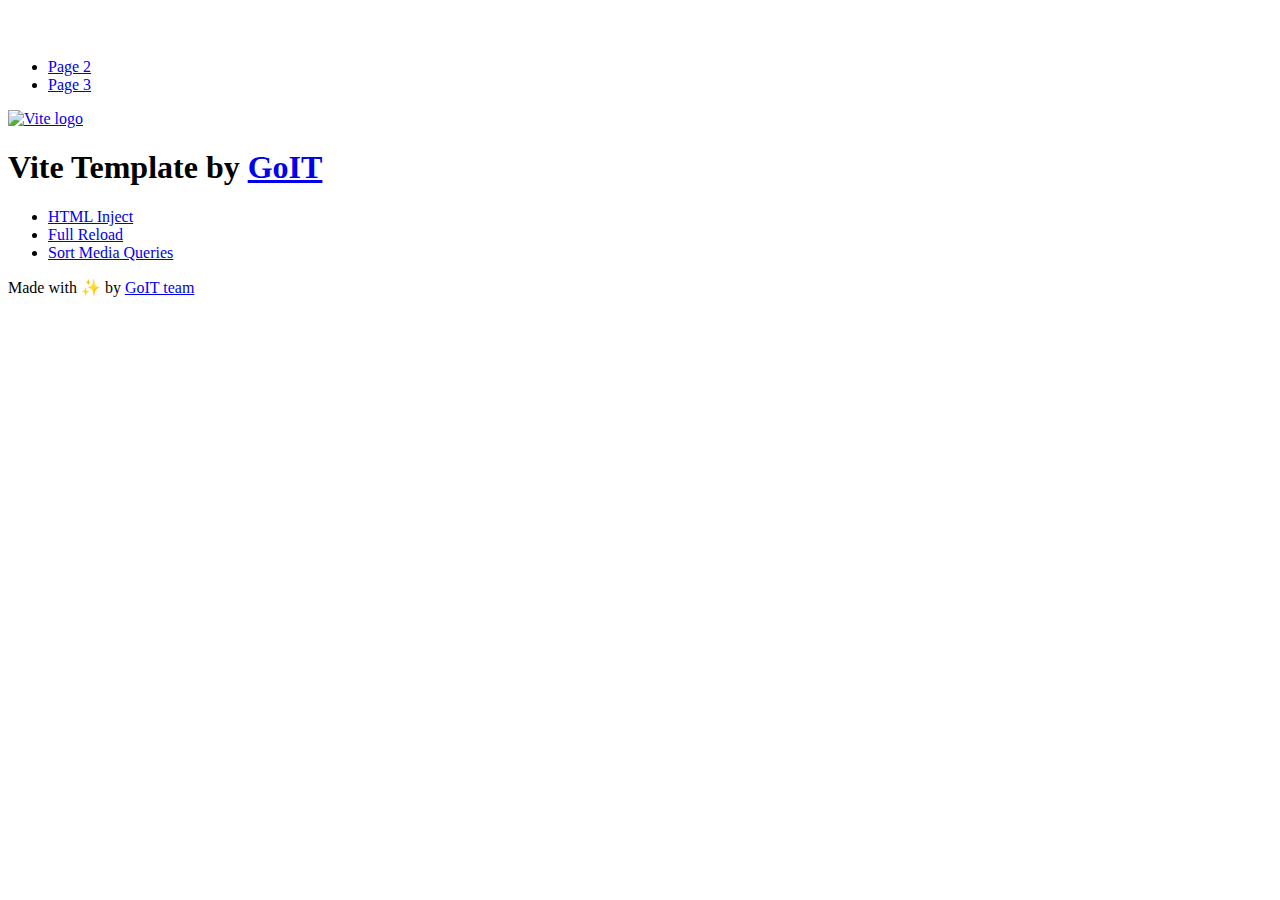
==== index.html @ d89cf24b "Deploying to gh-pages from @ YelyzavetaMishchenko/goit-js-hw-11@b72d690020323457e2246978b71a60a3fd99" ====
<!DOCTYPE html>
<html lang="en">
  <head>
    <meta charset="UTF-8" />
    <link rel="icon" type="image/svg+xml" href="/vanilla-app-template/favicon.svg" />
    <meta name="viewport" content="width=device-width, initial-scale=1.0" />
    <title>Vanilla App Template</title>
    <script type="module" crossorigin src="/vanilla-app-template/index.js"></script>
    <link rel="stylesheet" crossorigin href="/vanilla-app-template/assets/styles-DvPDDfy5.css">
  </head>
  <body>
    <header class="header">
  <div class="container">
    <nav class="nav">
      <a class="nav-logo" href="./index.html" aria-label="Site logo">
        <svg class="nav-logo-icon" width="100" height="30">
          <use href="/vanilla-app-template/assets/sprite-E8vg0sBb.svg#logo"></use>
        </svg>
      </a>
      <ul class="nav-list">
        <li class="nav-item">
          <a class="nav-link {=$highlight-act}" href="./page-2.html">Page 2</a>
        </li>
        <li class="nav-item">
          <a class="nav-link {=$highlight-curr}" href="./page-3.html">Page 3</a>
        </li>
      </ul>
    </nav>
  </div>
</header>


    <main>
      <!-- Loads the specified .html file -->
      <section class="vite-promo">
  <div class="container">
    <div class="vite-promo-thumb">
      <a
        class="vite-promo-link"
        href="https://vitejs.dev/"
        target="_blank"
        rel="noopener noreferrer"
        aria-label="Link to Vite official website"
        title="Vite.js  build tool"
      >
        <!-- Path to images as from index.html file -->
        <img
          class="pic"
          src="/vanilla-app-template/assets/vite-logo-9o_aqrTe.png"
          alt="Vite logo"
          width="640"
          height="640"
        />
      </a>
    </div>
    <h1 class="main-title">
      <span class="main-title-gradient">Vite</span>
      Template by
      <a
        class="main-title-link"
        href="https://github.com/goitacademy/vanilla-app-template"
        target="_blank"
        rel="noopener noreferrer"
      >
        GoIT
      </a>
    </h1>
  </div>
</section>

      <article class="badges">
  <div class="container">
    <ul class="badges-list">
      <li class="badges-item">
        <a
          class="badges-link"
          href="https://www.npmjs.com/package/vite-plugin-html-inject"
          target="_blank"
          rel="noopener noreferrer"
        >
          HTML Inject
        </a>
      </li>
      <li class="badges-item">
        <a
          class="badges-link"
          href="https://www.npmjs.com/package/vite-plugin-full-reload"
          target="_blank"
          rel="noopener noreferrer"
        >
          Full Reload
        </a>
      </li>
      <li class="badges-item">
        <a
          class="badges-link"
          href="https://www.npmjs.com/package/postcss-sort-media-queries"
          target="_blank"
          rel="noopener noreferrer"
        >
          Sort Media Queries
        </a>
      </li>
    </ul>
  </div>
</article>

    </main>

    <footer class="footer">
  <div class="container">
    <p class="footer-desc">
      Made with ✨ by
      <a
        class="footer-link"
        href="https://goit.global/ua/"
        target="_blank"
        rel="noopener noreferrer"
      >
        GoIT team
      </a>
    </p>
  </div>
</footer>


  </body>
</html>
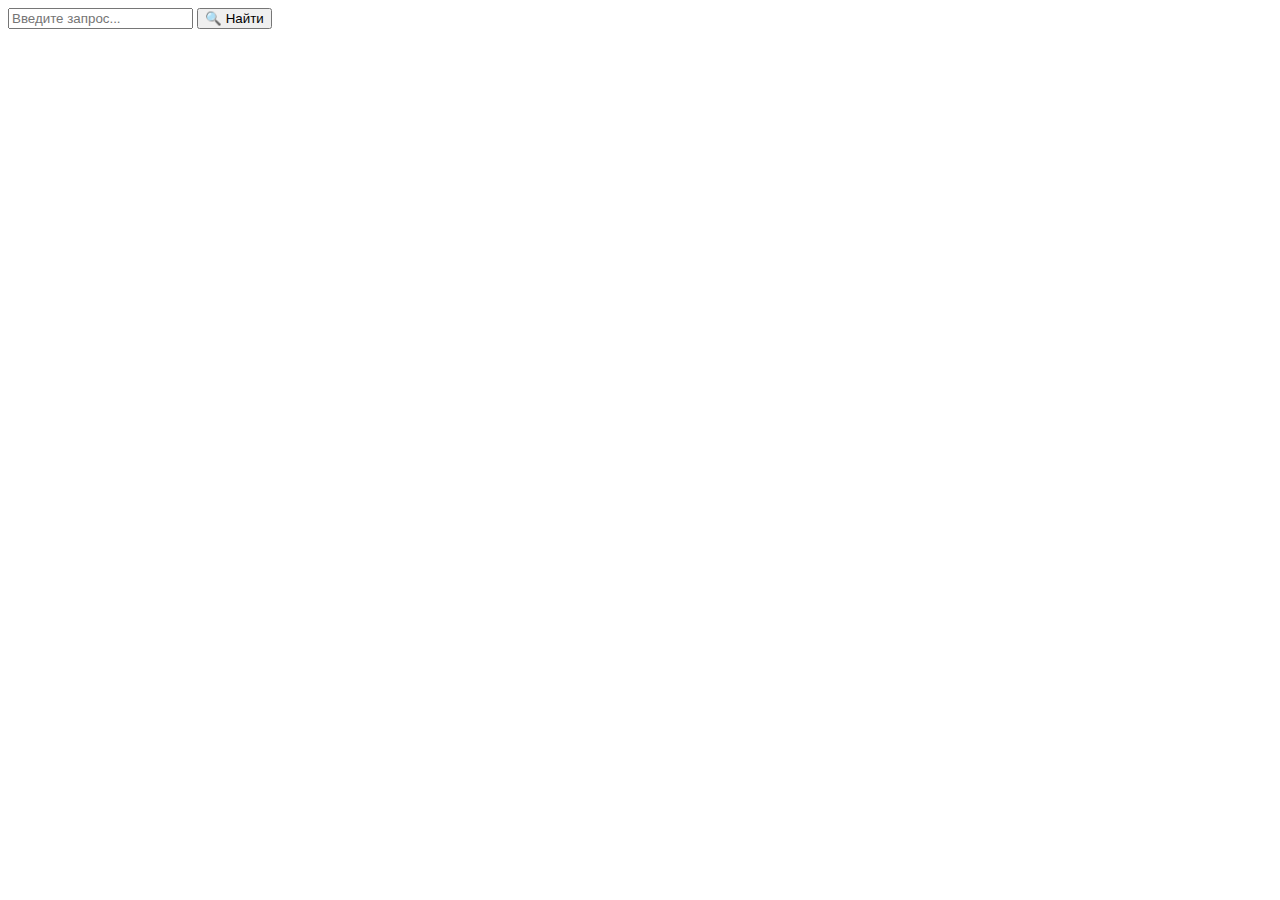
==== commit 372d668d: "Deploying to gh-pages from @ YelyzavetaMishchenko/goit-js-hw-11@6cbcfbfa5d6ec4b4f544ade48897e9191e86" ====
--- a/index.html
+++ b/index.html
@@ -1,128 +1,29 @@
 <!DOCTYPE html>
-<html lang="en">
+<html lang="ru">
   <head>
     <meta charset="UTF-8" />
-    <link rel="icon" type="image/svg+xml" href="/vanilla-app-template/favicon.svg" />
     <meta name="viewport" content="width=device-width, initial-scale=1.0" />
-    <title>Vanilla App Template</title>
-    <script type="module" crossorigin src="/vanilla-app-template/index.js"></script>
-    <link rel="stylesheet" crossorigin href="/vanilla-app-template/assets/styles-DvPDDfy5.css">
+    <title>Image Search</title>
+    <!-- Подключаем стили -->
+    <link rel="stylesheet" href="./src/styles.css" />
+    <!-- Подключаем шрифты -->
+    <link
+      href="https://fonts.googleapis.com/css2?family=Poppins:wght@300;400;600&display=swap"
+      rel="stylesheet"
+    />
+    <script type="module" crossorigin src="/goit-js-hw-11/index.js"></script>
+    <link rel="modulepreload" crossorigin href="/goit-js-hw-11/assets/vendor-tnUJPedx.js">
+    <link rel="stylesheet" crossorigin href="/goit-js-hw-11/assets/vendor-CWKLx11g.css">
   </head>
   <body>
-    <header class="header">
-  <div class="container">
-    <nav class="nav">
-      <a class="nav-logo" href="./index.html" aria-label="Site logo">
-        <svg class="nav-logo-icon" width="100" height="30">
-          <use href="/vanilla-app-template/assets/sprite-E8vg0sBb.svg#logo"></use>
-        </svg>
-      </a>
-      <ul class="nav-list">
-        <li class="nav-item">
-          <a class="nav-link {=$highlight-act}" href="./page-2.html">Page 2</a>
-        </li>
-        <li class="nav-item">
-          <a class="nav-link {=$highlight-curr}" href="./page-3.html">Page 3</a>
-        </li>
-      </ul>
-    </nav>
-  </div>
-</header>
-
-
-    <main>
-      <!-- Loads the specified .html file -->
-      <section class="vite-promo">
-  <div class="container">
-    <div class="vite-promo-thumb">
-      <a
-        class="vite-promo-link"
-        href="https://vitejs.dev/"
-        target="_blank"
-        rel="noopener noreferrer"
-        aria-label="Link to Vite official website"
-        title="Vite.js  build tool"
-      >
-        <!-- Path to images as from index.html file -->
-        <img
-          class="pic"
-          src="/vanilla-app-template/assets/vite-logo-9o_aqrTe.png"
-          alt="Vite logo"
-          width="640"
-          height="640"
-        />
-      </a>
+    <div class="container">
+      <form id="search-form">
+        <input type="text" name="searchQuery" placeholder="Введите запрос..." />
+        <button type="submit">🔍 Найти</button>
+      </form>
+      <div class="loader"></div>
+      <div class="gallery"></div>
     </div>
-    <h1 class="main-title">
-      <span class="main-title-gradient">Vite</span>
-      Template by
-      <a
-        class="main-title-link"
-        href="https://github.com/goitacademy/vanilla-app-template"
-        target="_blank"
-        rel="noopener noreferrer"
-      >
-        GoIT
-      </a>
-    </h1>
-  </div>
-</section>
-
-      <article class="badges">
-  <div class="container">
-    <ul class="badges-list">
-      <li class="badges-item">
-        <a
-          class="badges-link"
-          href="https://www.npmjs.com/package/vite-plugin-html-inject"
-          target="_blank"
-          rel="noopener noreferrer"
-        >
-          HTML Inject
-        </a>
-      </li>
-      <li class="badges-item">
-        <a
-          class="badges-link"
-          href="https://www.npmjs.com/package/vite-plugin-full-reload"
-          target="_blank"
-          rel="noopener noreferrer"
-        >
-          Full Reload
-        </a>
-      </li>
-      <li class="badges-item">
-        <a
-          class="badges-link"
-          href="https://www.npmjs.com/package/postcss-sort-media-queries"
-          target="_blank"
-          rel="noopener noreferrer"
-        >
-          Sort Media Queries
-        </a>
-      </li>
-    </ul>
-  </div>
-</article>
-
-    </main>
-
-    <footer class="footer">
-  <div class="container">
-    <p class="footer-desc">
-      Made with ✨ by
-      <a
-        class="footer-link"
-        href="https://goit.global/ua/"
-        target="_blank"
-        rel="noopener noreferrer"
-      >
-        GoIT team
-      </a>
-    </p>
-  </div>
-</footer>
-
 
   </body>
 </html>
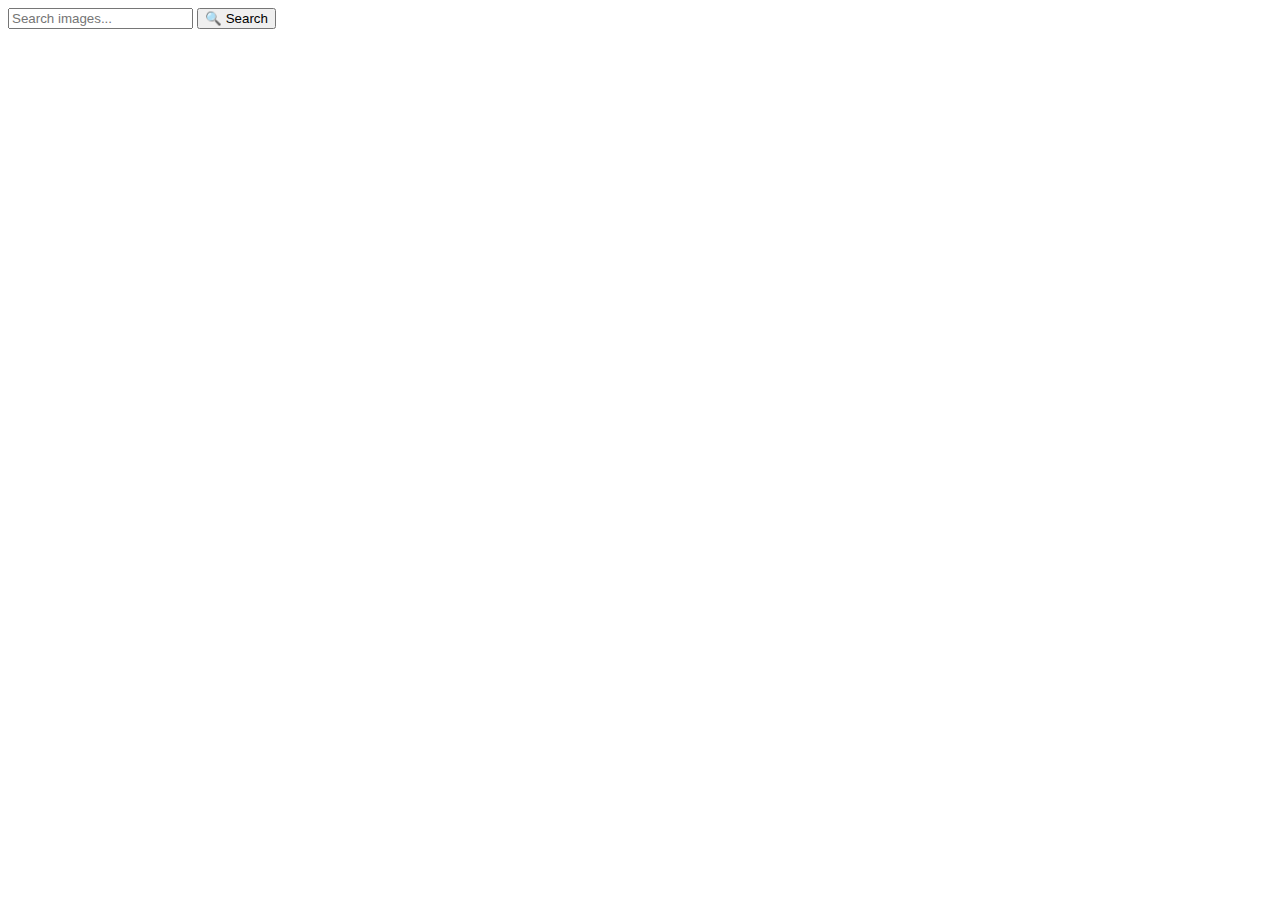
==== commit 35f40b46: "Deploying to gh-pages from @ YelyzavetaMishchenko/goit-js-hw-11@ca8b841864636234d5ee2deba7e134c263c1" ====
--- a/index.html
+++ b/index.html
@@ -4,9 +4,8 @@
     <meta charset="UTF-8" />
     <meta name="viewport" content="width=device-width, initial-scale=1.0" />
     <title>Image Search</title>
-    <!-- Подключаем стили -->
-    <link rel="stylesheet" href="./src/styles.css" />
-    <!-- Подключаем шрифты -->
+
+
     <link
       href="https://fonts.googleapis.com/css2?family=Poppins:wght@300;400;600&display=swap"
       rel="stylesheet"
@@ -14,12 +13,13 @@
     <script type="module" crossorigin src="/goit-js-hw-11/index.js"></script>
     <link rel="modulepreload" crossorigin href="/goit-js-hw-11/assets/vendor-tnUJPedx.js">
     <link rel="stylesheet" crossorigin href="/goit-js-hw-11/assets/vendor-CWKLx11g.css">
+    <link rel="stylesheet" crossorigin href="/goit-js-hw-11/assets/styles-Bs-NIi2K.css">
   </head>
   <body>
     <div class="container">
       <form id="search-form">
-        <input type="text" name="searchQuery" placeholder="Введите запрос..." />
-        <button type="submit">🔍 Найти</button>
+        <input type="text" name="searchQuery" placeholder="Search images..." />
+        <button type="submit">🔍 Search</button>
       </form>
       <div class="loader"></div>
       <div class="gallery"></div>
